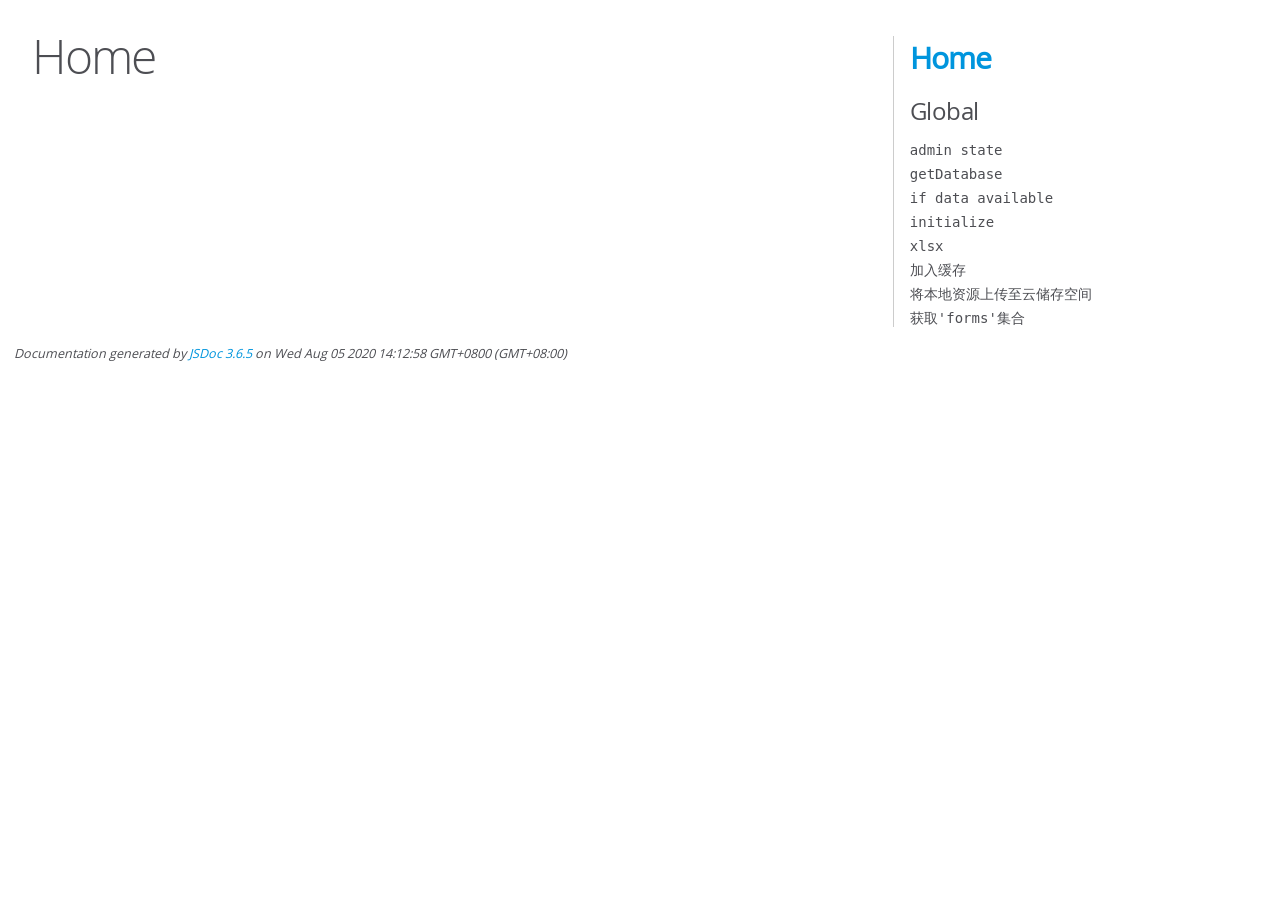
==== hustau/cloudfunctions/exportXlsx/out/index.html @ cf962702 "hustau" ====
<!DOCTYPE html>
<html lang="en">
<head>
    <meta charset="utf-8">
    <title>JSDoc: Home</title>

    <script src="scripts/prettify/prettify.js"> </script>
    <script src="scripts/prettify/lang-css.js"> </script>
    <!--[if lt IE 9]>
      <script src="//html5shiv.googlecode.com/svn/trunk/html5.js"></script>
    <![endif]-->
    <link type="text/css" rel="stylesheet" href="styles/prettify-tomorrow.css">
    <link type="text/css" rel="stylesheet" href="styles/jsdoc-default.css">
</head>

<body>

<div id="main">

    <h1 class="page-title">Home</h1>

    



    


    <h3> </h3>










    









</div>

<nav>
    <h2><a href="index.html">Home</a></h2><h3>Global</h3><ul><li><a href="global.html#adminstate">admin state</a></li><li><a href="global.html#getDatabase">getDatabase</a></li><li><a href="global.html#ifdataavailable">if data available</a></li><li><a href="global.html#initialize">initialize</a></li><li><a href="global.html#xlsx">xlsx</a></li><li><a href="global.html#%25E5%258A%25A0%25E5%2585%25A5%25E7%25BC%2593%25E5%25AD%2598">加入缓存</a></li><li><a href="global.html#%25E5%25B0%2586%25E6%259C%25AC%25E5%259C%25B0%25E8%25B5%2584%25E6%25BA%2590%25E4%25B8%258A%25E4%25BC%25A0%25E8%2587%25B3%25E4%25BA%2591%25E5%2582%25A8%25E5%25AD%2598%25E7%25A9%25BA%25E9%2597%25B4">将本地资源上传至云储存空间</a></li><li><a href="global.html#%25E8%258E%25B7%25E5%258F%2596'forms'%25E9%259B%2586%25E5%2590%2588">获取'forms'集合</a></li></ul>
</nav>

<br class="clear">

<footer>
    Documentation generated by <a href="https://github.com/jsdoc/jsdoc">JSDoc 3.6.5</a> on Wed Aug 05 2020 14:12:58 GMT+0800 (GMT+08:00)
</footer>

<script> prettyPrint(); </script>
<script src="scripts/linenumber.js"> </script>
</body>
</html>
---- hustau/cloudfunctions/exportXlsx/out/styles/prettify-tomorrow.css ----
/* Tomorrow Theme */
/* Original theme - https://github.com/chriskempson/tomorrow-theme */
/* Pretty printing styles. Used with prettify.js. */
/* SPAN elements with the classes below are added by prettyprint. */
/* plain text */
.pln {
  color: #4d4d4c; }

@media screen {
  /* string content */
  .str {
    color: #718c00; }

  /* a keyword */
  .kwd {
    color: #8959a8; }

  /* a comment */
  .com {
    color: #8e908c; }

  /* a type name */
  .typ {
    color: #4271ae; }

  /* a literal value */
  .lit {
    color: #f5871f; }

  /* punctuation */
  .pun {
    color: #4d4d4c; }

  /* lisp open bracket */
  .opn {
    color: #4d4d4c; }

  /* lisp close bracket */
  .clo {
    color: #4d4d4c; }

  /* a markup tag name */
  .tag {
    color: #c82829; }

  /* a markup attribute name */
  .atn {
    color: #f5871f; }

  /* a markup attribute value */
  .atv {
    color: #3e999f; }

  /* a declaration */
  .dec {
    color: #f5871f; }

  /* a variable name */
  .var {
    color: #c82829; }

  /* a function name */
  .fun {
    color: #4271ae; } }
/* Use higher contrast and text-weight for printable form. */
@media print, projection {
  .str {
    color: #060; }

  .kwd {
    color: #006;
    font-weight: bold; }

  .com {
    color: #600;
    font-style: italic; }

  .typ {
    color: #404;
    font-weight: bold; }

  .lit {
    color: #044; }

  .pun, .opn, .clo {
    color: #440; }

  .tag {
    color: #006;
    font-weight: bold; }

  .atn {
    color: #404; }

  .atv {
    color: #060; } }
/* Style */
/*
pre.prettyprint {
  background: white;
  font-family: Consolas, Monaco, 'Andale Mono', monospace;
  font-size: 12px;
  line-height: 1.5;
  border: 1px solid #ccc;
  padding: 10px; }
*/

/* Specify class=linenums on a pre to get line numbering */
ol.linenums {
  margin-top: 0;
  margin-bottom: 0; }

/* IE indents via margin-left */
li.L0,
li.L1,
li.L2,
li.L3,
li.L4,
li.L5,
li.L6,
li.L7,
li.L8,
li.L9 {
  /* */ }

/* Alternate shading for lines */
li.L1,
li.L3,
li.L5,
li.L7,
li.L9 {
  /* */ }
---- hustau/cloudfunctions/exportXlsx/out/styles/jsdoc-default.css ----
@font-face {
    font-family: 'Open Sans';
    font-weight: normal;
    font-style: normal;
    src: url('../fonts/OpenSans-Regular-webfont.eot');
    src:
        local('Open Sans'),
        local('OpenSans'),
        url('../fonts/OpenSans-Regular-webfont.eot?#iefix') format('embedded-opentype'),
        url('../fonts/OpenSans-Regular-webfont.woff') format('woff'),
        url('../fonts/OpenSans-Regular-webfont.svg#open_sansregular') format('svg');
}

@font-face {
    font-family: 'Open Sans Light';
    font-weight: normal;
    font-style: normal;
    src: url('../fonts/OpenSans-Light-webfont.eot');
    src:
        local('Open Sans Light'),
        local('OpenSans Light'),
        url('../fonts/OpenSans-Light-webfont.eot?#iefix') format('embedded-opentype'),
        url('../fonts/OpenSans-Light-webfont.woff') format('woff'),
        url('../fonts/OpenSans-Light-webfont.svg#open_sanslight') format('svg');
}

html
{
    overflow: auto;
    background-color: #fff;
    font-size: 14px;
}

body
{
    font-family: 'Open Sans', sans-serif;
    line-height: 1.5;
    color: #4d4e53;
    background-color: white;
}

a, a:visited, a:active {
    color: #0095dd;
    text-decoration: none;
}

a:hover {
    text-decoration: underline;
}

header
{
    display: block;
    padding: 0px 4px;
}

tt, code, kbd, samp {
    font-family: Consolas, Monaco, 'Andale Mono', monospace;
}

.class-description {
    font-size: 130%;
    line-height: 140%;
    margin-bottom: 1em;
    margin-top: 1em;
}

.class-description:empty {
    margin: 0;
}

#main {
    float: left;
    width: 70%;
}

article dl {
    margin-bottom: 40px;
}

article img {
  max-width: 100%;
}

section
{
    display: block;
    background-color: #fff;
    padding: 12px 24px;
    border-bottom: 1px solid #ccc;
    margin-right: 30px;
}

.variation {
    display: none;
}

.signature-attributes {
    font-size: 60%;
    color: #aaa;
    font-style: italic;
    font-weight: lighter;
}

nav
{
    display: block;
    float: right;
    margin-top: 28px;
    width: 30%;
    box-sizing: border-box;
    border-left: 1px solid #ccc;
    padding-left: 16px;
}

nav ul {
    font-family: 'Lucida Grande', 'Lucida Sans Unicode', arial, sans-serif;
    font-size: 100%;
    line-height: 17px;
    padding: 0;
    margin: 0;
    list-style-type: none;
}

nav ul a, nav ul a:visited, nav ul a:active {
    font-family: Consolas, Monaco, 'Andale Mono', monospace;
    line-height: 18px;
    color: #4D4E53;
}

nav h3 {
    margin-top: 12px;
}

nav li {
    margin-top: 6px;
}

footer {
    display: block;
    padding: 6px;
    margin-top: 12px;
    font-style: italic;
    font-size: 90%;
}

h1, h2, h3, h4 {
    font-weight: 200;
    margin: 0;
}

h1
{
    font-family: 'Open Sans Light', sans-serif;
    font-size: 48px;
    letter-spacing: -2px;
    margin: 12px 24px 20px;
}

h2, h3.subsection-title
{
    font-size: 30px;
    font-weight: 700;
    letter-spacing: -1px;
    margin-bottom: 12px;
}

h3
{
    font-size: 24px;
    letter-spacing: -0.5px;
    margin-bottom: 12px;
}

h4
{
    font-size: 18px;
    letter-spacing: -0.33px;
    margin-bottom: 12px;
    color: #4d4e53;
}

h5, .container-overview .subsection-title
{
    font-size: 120%;
    font-weight: bold;
    letter-spacing: -0.01em;
    margin: 8px 0 3px 0;
}

h6
{
    font-size: 100%;
    letter-spacing: -0.01em;
    margin: 6px 0 3px 0;
    font-style: italic;
}

table
{
    border-spacing: 0;
    border: 0;
    border-collapse: collapse;
}

td, th
{
    border: 1px solid #ddd;
    margin: 0px;
    text-align: left;
    vertical-align: top;
    padding: 4px 6px;
    display: table-cell;
}

thead tr
{
    background-color: #ddd;
    font-weight: bold;
}

th { border-right: 1px solid #aaa; }
tr > th:last-child { border-right: 1px solid #ddd; }

.ancestors, .attribs { color: #999; }
.ancestors a, .attribs a
{
    color: #999 !important;
    text-decoration: none;
}

.clear
{
    clear: both;
}

.important
{
    font-weight: bold;
    color: #950B02;
}

.yes-def {
    text-indent: -1000px;
}

.type-signature {
    color: #aaa;
}

.name, .signature {
    font-family: Consolas, Monaco, 'Andale Mono', monospace;
}

.details { margin-top: 14px; border-left: 2px solid #DDD; }
.details dt { width: 120px; float: left; padding-left: 10px;  padding-top: 6px; }
.details dd { margin-left: 70px; }
.details ul { margin: 0; }
.details ul { list-style-type: none; }
.details li { margin-left: 30px; padding-top: 6px; }
.details pre.prettyprint { margin: 0 }
.details .object-value { padding-top: 0; }

.description {
    margin-bottom: 1em;
    margin-top: 1em;
}

.code-caption
{
    font-style: italic;
    font-size: 107%;
    margin: 0;
}

.source
{
    border: 1px solid #ddd;
    width: 80%;
    overflow: auto;
}

.prettyprint.source {
    width: inherit;
}

.source code
{
    font-size: 100%;
    line-height: 18px;
    display: block;
    padding: 4px 12px;
    margin: 0;
    background-color: #fff;
    color: #4D4E53;
}

.prettyprint code span.line
{
  display: inline-block;
}

.prettyprint.linenums
{
  padding-left: 70px;
  -webkit-user-select: none;
  -moz-user-select: none;
  -ms-user-select: none;
  user-select: none;
}

.prettyprint.linenums ol
{
  padding-left: 0;
}

.prettyprint.linenums li
{
  border-left: 3px #ddd solid;
}

.prettyprint.linenums li.selected,
.prettyprint.linenums li.selected *
{
  background-color: lightyellow;
}

.prettyprint.linenums li *
{
  -webkit-user-select: text;
  -moz-user-select: text;
  -ms-user-select: text;
  user-select: text;
}

.params .name, .props .name, .name code {
    color: #4D4E53;
    font-family: Consolas, Monaco, 'Andale Mono', monospace;
    font-size: 100%;
}

.params td.description > p:first-child,
.props td.description > p:first-child
{
    margin-top: 0;
    padding-top: 0;
}

.params td.description > p:last-child,
.props td.description > p:last-child
{
    margin-bottom: 0;
    padding-bottom: 0;
}

.disabled {
    color: #454545;
}
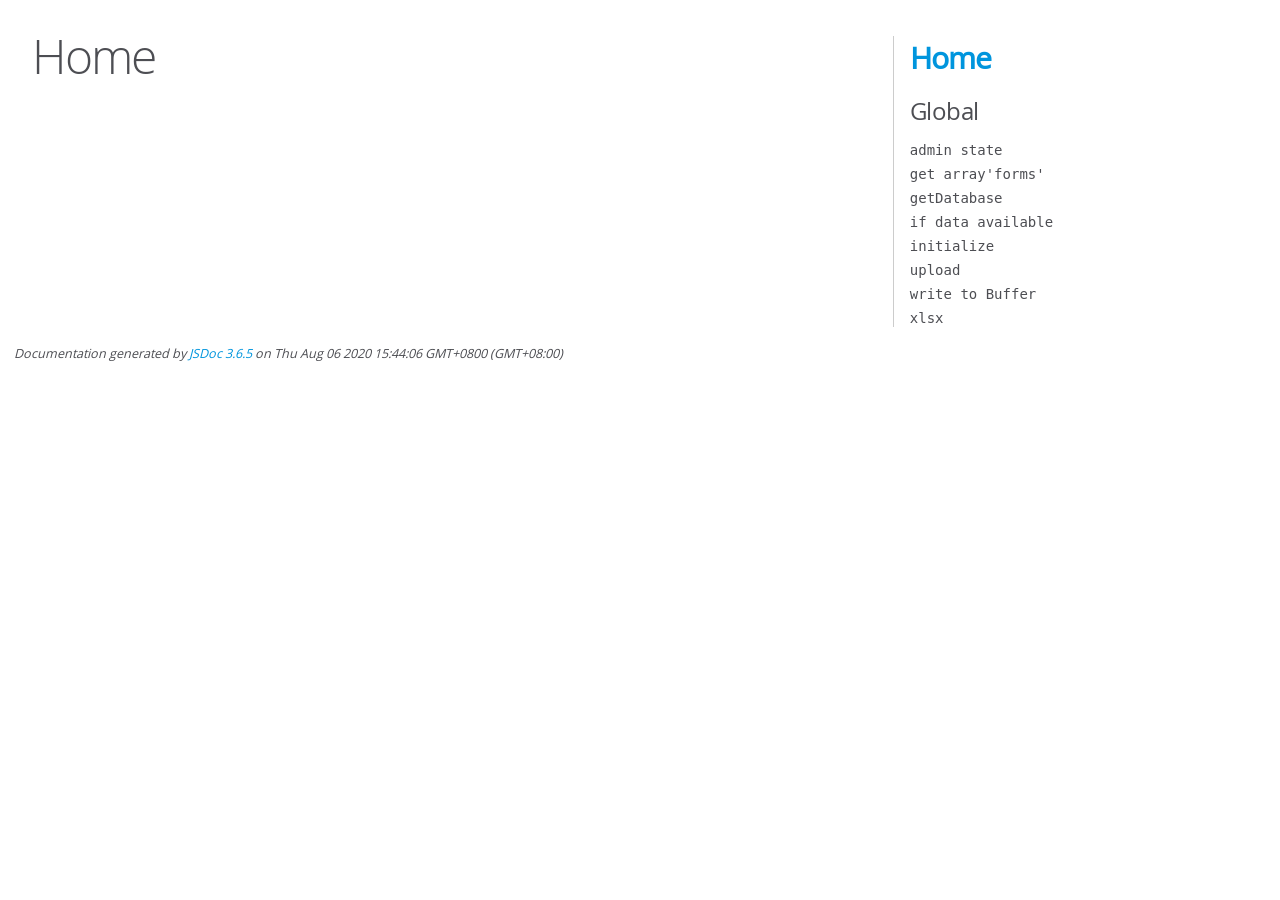
==== commit dfe23704: "hustau" ====
--- a/hustau/cloudfunctions/exportXlsx/out/index.html
+++ b/hustau/cloudfunctions/exportXlsx/out/index.html
@@ -50,13 +50,13 @@
 </div>
 
 <nav>
-    <h2><a href="index.html">Home</a></h2><h3>Global</h3><ul><li><a href="global.html#adminstate">admin state</a></li><li><a href="global.html#getDatabase">getDatabase</a></li><li><a href="global.html#ifdataavailable">if data available</a></li><li><a href="global.html#initialize">initialize</a></li><li><a href="global.html#xlsx">xlsx</a></li><li><a href="global.html#%25E5%258A%25A0%25E5%2585%25A5%25E7%25BC%2593%25E5%25AD%2598">加入缓存</a></li><li><a href="global.html#%25E5%25B0%2586%25E6%259C%25AC%25E5%259C%25B0%25E8%25B5%2584%25E6%25BA%2590%25E4%25B8%258A%25E4%25BC%25A0%25E8%2587%25B3%25E4%25BA%2591%25E5%2582%25A8%25E5%25AD%2598%25E7%25A9%25BA%25E9%2597%25B4">将本地资源上传至云储存空间</a></li><li><a href="global.html#%25E8%258E%25B7%25E5%258F%2596'forms'%25E9%259B%2586%25E5%2590%2588">获取'forms'集合</a></li></ul>
+    <h2><a href="index.html">Home</a></h2><h3>Global</h3><ul><li><a href="global.html#adminstate">admin state</a></li><li><a href="global.html#getarray'forms'">get array'forms'</a></li><li><a href="global.html#getDatabase">getDatabase</a></li><li><a href="global.html#ifdataavailable">if data available</a></li><li><a href="global.html#initialize">initialize</a></li><li><a href="global.html#upload">upload</a></li><li><a href="global.html#writetoBuffer">write to Buffer</a></li><li><a href="global.html#xlsx">xlsx</a></li></ul>
 </nav>
 
 <br class="clear">
 
 <footer>
-    Documentation generated by <a href="https://github.com/jsdoc/jsdoc">JSDoc 3.6.5</a> on Wed Aug 05 2020 14:12:58 GMT+0800 (GMT+08:00)
+    Documentation generated by <a href="https://github.com/jsdoc/jsdoc">JSDoc 3.6.5</a> on Thu Aug 06 2020 15:44:06 GMT+0800 (GMT+08:00)
 </footer>
 
 <script> prettyPrint(); </script>
